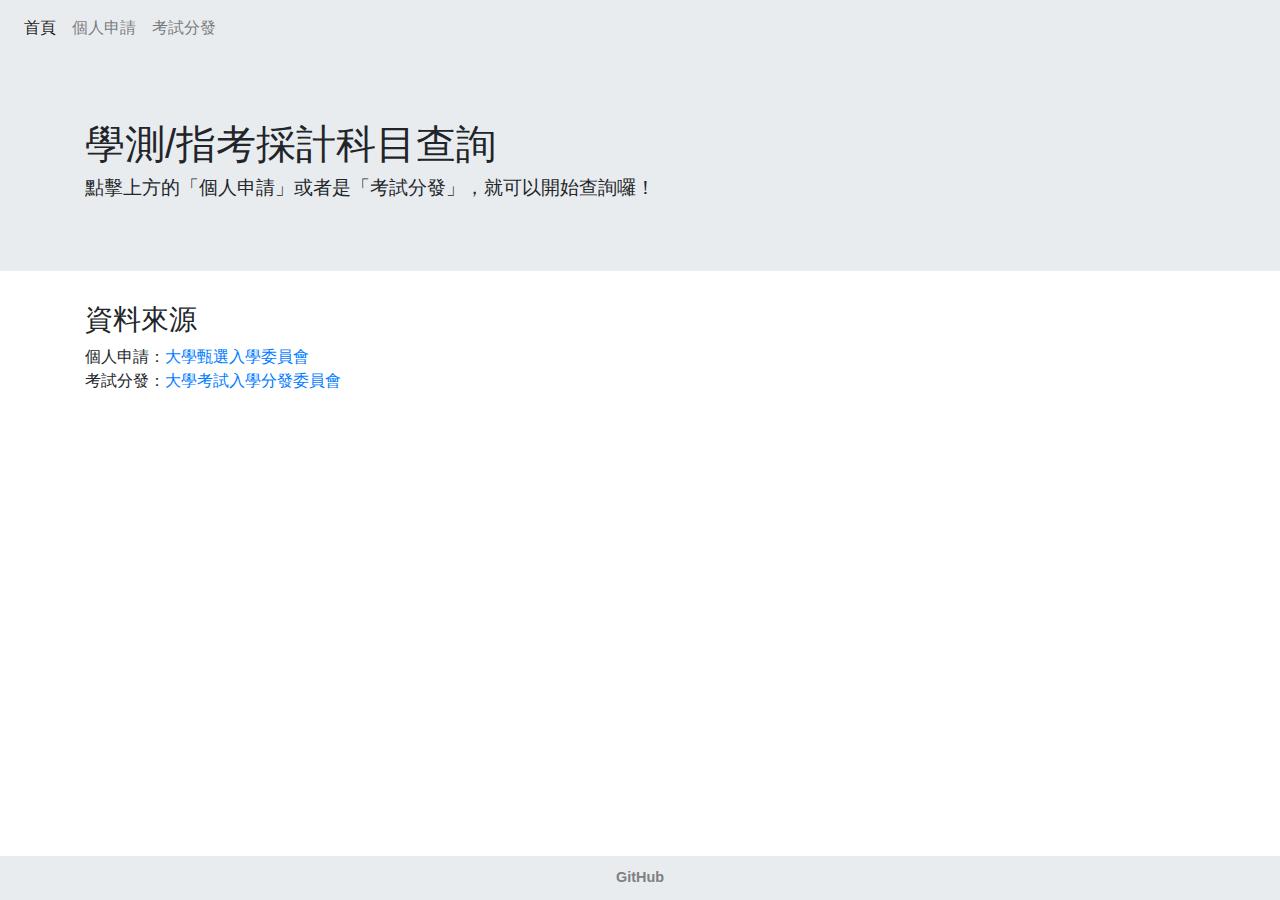
==== index.html @ ac46a6ac "remove unnecessary code" ====
<!DOCTYPE html>
<html lang="zh-Hant-TW">
<head>
  <!-- Global site tag (gtag.js) - Google Analytics -->
  <script async src="https://www.googletagmanager.com/gtag/js?id=UA-52378111-4"></script>
  <script>
    window.dataLayer = window.dataLayer || [];
    function gtag(){dataLayer.push(arguments);}
    gtag('js', new Date());

    gtag('config', 'UA-52378111-4');
  </script>

  <meta charset="UTF-8">
  <meta name="viewport" content="width=device-width, initial-scale=1.0">
  <meta http-equiv="X-UA-Compatible" content="IE=10; IE=9; IE=8; IE=7; IE=EDGE" />
  <meta name="description" content="還在苦惱要怎麼準備學測或指考嗎？使用這個簡單的小工具，能讓你清楚了解你想讀的科系採計哪些科目。">
  <link rel='shortcut icon' type='image/x-icon' href='/favicon.ico?v=bOME3jLmbj' />
  <title>學測/指考採計科目查詢</title>
  <link rel="canonical" href="https://apply.nctu.me"/>
  <!-- bootstrap, jquery and popper.js-->
  <link rel="stylesheet" href="https://maxcdn.bootstrapcdn.com/bootstrap/4.2.1/css/bootstrap.min.css">
  <script src="https://ajax.googleapis.com/ajax/libs/jquery/3.3.1/jquery.min.js"></script>
  <script src="https://cdnjs.cloudflare.com/ajax/libs/popper.js/1.14.6/umd/popper.min.js"></script>
  <script src="https://maxcdn.bootstrapcdn.com/bootstrap/4.2.1/js/bootstrap.min.js"></script>
  <!-- external css -->
  <link rel="stylesheet" href="css/common.css?v=2">
</head>
<body>
  <div class="content">
    <nav class="navbar navbar-expand navbar-light" style="background-color: #e9ecef;">
      <div class="navbar-nav">
        <a class="nav-item nav-link active" href="/">首頁</a>
        <a class="nav-item nav-link" href="apply.html">個人申請</a>
        <a class="nav-item nav-link" href="advanced.html">考試分發</a>
      </div>
    </nav>
    <div class="jumbotron jumbotron-fluid">
      <div class="container">
        <h1>學測/指考採計科目查詢</h1>
        <h2>點擊上方的「個人申請」或者是「考試分發」，就可以開始查詢囉！</h2>
      </div>
    </div>
    <div class="container">
      <h3>資料來源</h3>
      <p>
        個人申請：<a href="https://www.cac.edu.tw/">大學甄選入學委員會</a><br>
        考試分發：<a href="https://www.uac.edu.tw/">大學考試入學分發委員會</a>
      </p>
    </div>
  </div>
  <div class="footer">
    <a href="https://github.com/jacky030607/apply-tool">GitHub</a>
  </div>
</body>
</html>
---- css/common.css ----
@media screen and (max-width: 767px){
  h1 {
    font-size: 1.8rem;
  }
}

h2 {
  font-size: 1.2rem;
}

.jumbotron {
  background-color: #e9ecef !important;
}

.subject {
  text-align: center;
}

.collapsing {
    -webkit-transition: none;
    transition: none;
    display: none;
}

#table_result {
  table-layout: fixed;
  word-wrap: break-word;
}

html, body {
  height: 100%;
}
body {
  display: flex;
  flex-direction: column;
}
.content {
  flex: 1 0 auto;
}
.footer {
  flex-shrink: 0;
  padding: 0.7rem;
  color: rgb(128, 128, 128);
  font-size: 0.9rem;
  background-color: #e9ecef;
  text-align: center;
}
.footer > a {
  color: rgb(128, 128, 128);
  font-weight: bold;
}
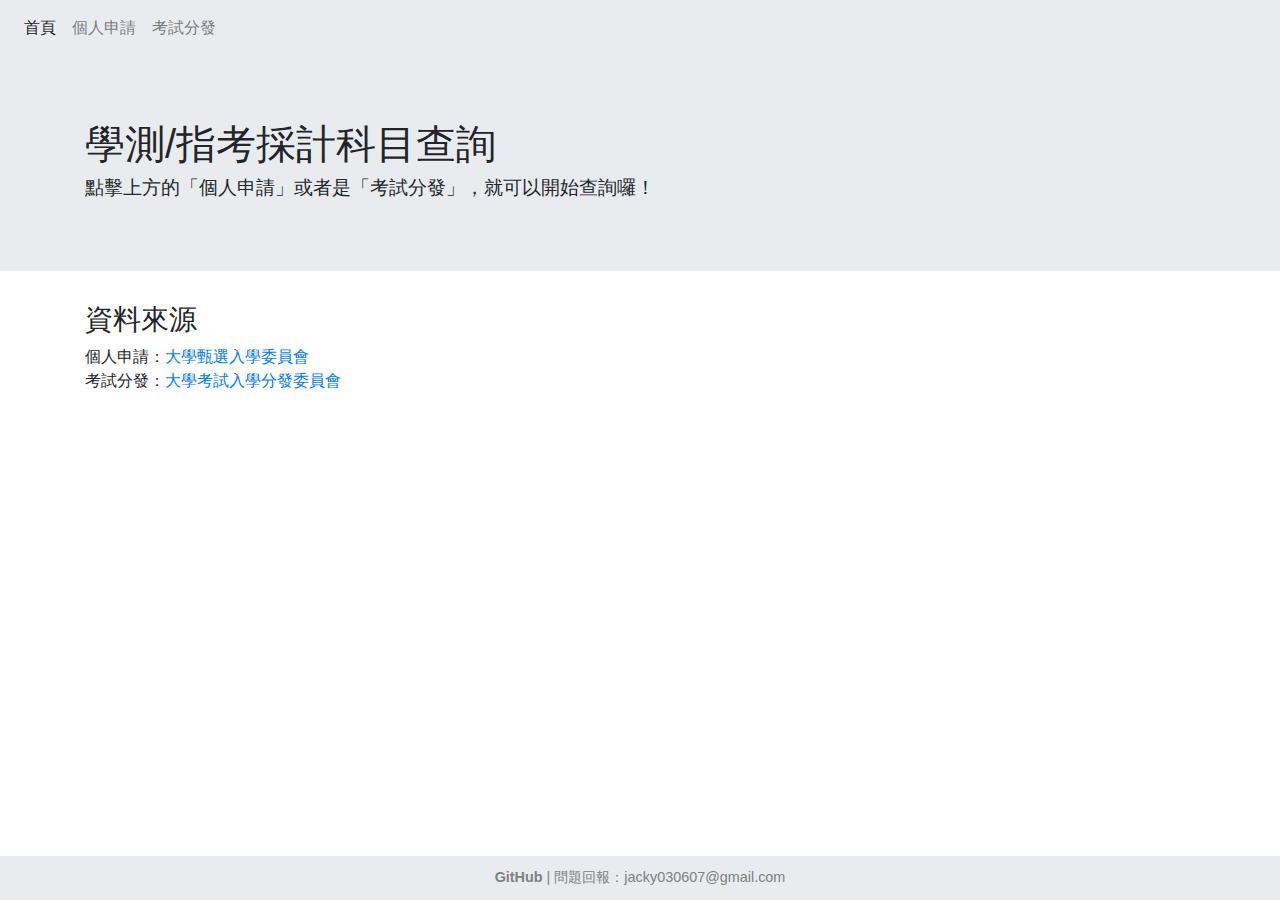
==== commit 039bf275: "add feedback" ====
--- a/index.html
+++ b/index.html
@@ -14,7 +14,7 @@
   <meta charset="UTF-8">
   <meta name="viewport" content="width=device-width, initial-scale=1.0">
   <meta http-equiv="X-UA-Compatible" content="IE=10; IE=9; IE=8; IE=7; IE=EDGE" />
-  <meta name="description" content="還在苦惱要怎麼準備學測或指考嗎？使用這個簡單的小工具，能讓你清楚了解你想讀的科系採計哪些科目。">
+  <meta name="description" content="面對學測或指考的到來，還在苦惱要將心力投注在哪些科系上嗎？這個簡單的小工具，能將雜亂的校系分則整理成可清楚易懂的表格。（資料版本：108學年度）">
   <link rel='shortcut icon' type='image/x-icon' href='/favicon.ico?v=bOME3jLmbj' />
   <title>學測/指考採計科目查詢</title>
   <link rel="canonical" href="https://apply.nctu.me"/>
@@ -50,7 +50,8 @@
     </div>
   </div>
   <div class="footer">
-    <a href="https://github.com/jacky030607/apply-tool">GitHub</a>
+    <a href="https://github.com/jacky030607/apply-tool">GitHub</a> |
+    問題回報：jacky030607@gmail.com
   </div>
 </body>
 </html>
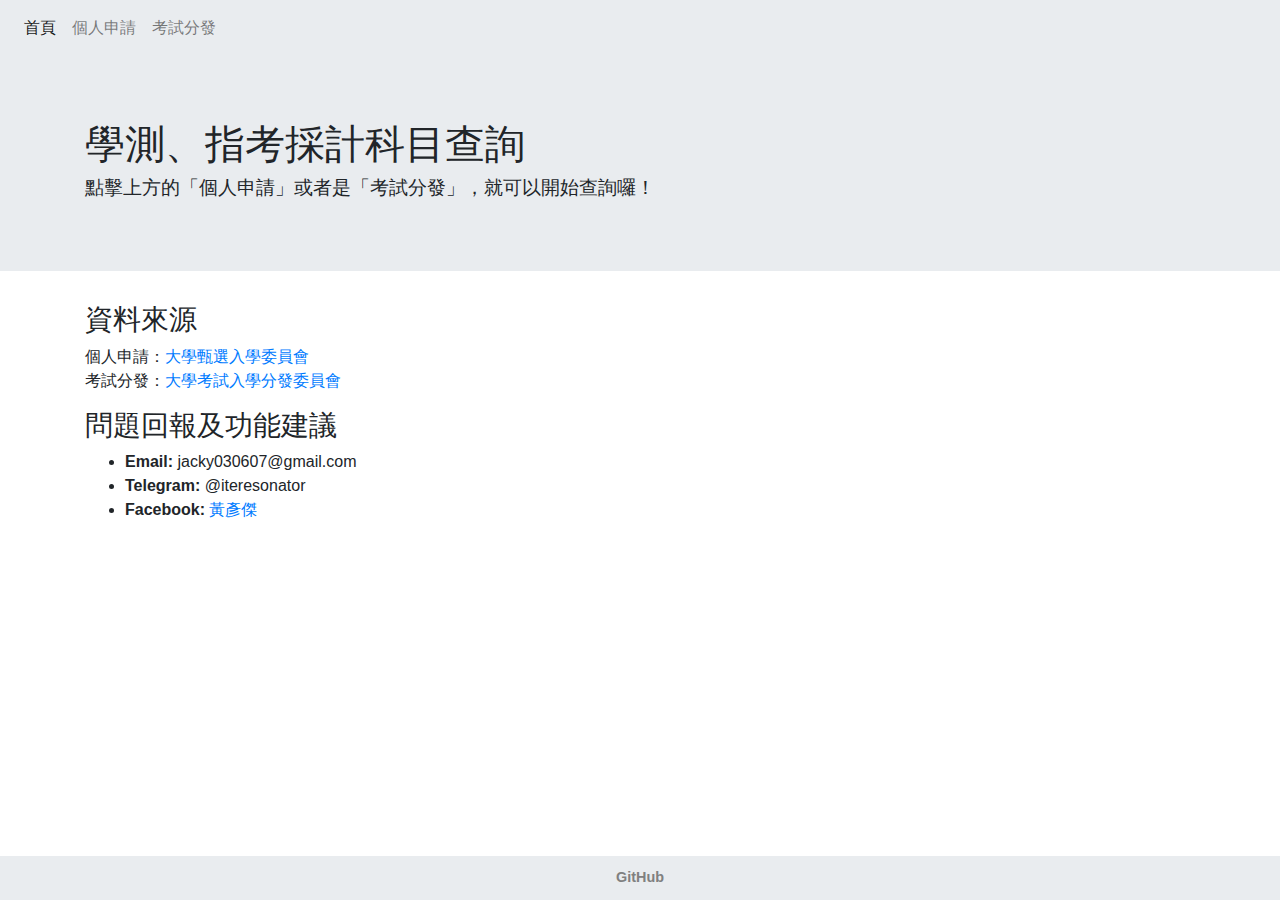
==== commit 91851be3: "Merge branch 'develop'" ====
--- a/index.html
+++ b/index.html
@@ -16,7 +16,7 @@
   <meta http-equiv="X-UA-Compatible" content="IE=10; IE=9; IE=8; IE=7; IE=EDGE" />
   <meta name="description" content="面對學測或指考的到來，還在苦惱要將心力投注在哪些科系上嗎？這個簡單的小工具，能將雜亂的校系分則整理成可清楚易懂的表格。（資料版本：108學年度）">
   <link rel='shortcut icon' type='image/x-icon' href='/favicon.ico?v=bOME3jLmbj' />
-  <title>學測/指考採計科目查詢</title>
+  <title>學測、指考採計科目查詢</title>
   <link rel="canonical" href="https://apply.nctu.me"/>
   <!-- bootstrap, jquery and popper.js-->
   <link rel="stylesheet" href="https://maxcdn.bootstrapcdn.com/bootstrap/4.2.1/css/bootstrap.min.css">
@@ -24,7 +24,7 @@
   <script src="https://cdnjs.cloudflare.com/ajax/libs/popper.js/1.14.6/umd/popper.min.js"></script>
   <script src="https://maxcdn.bootstrapcdn.com/bootstrap/4.2.1/js/bootstrap.min.js"></script>
   <!-- external css -->
-  <link rel="stylesheet" href="css/common.css?v=2">
+  <link rel="stylesheet" href="css/common.css?v=3">
 </head>
 <body>
   <div class="content">
@@ -37,21 +37,26 @@
     </nav>
     <div class="jumbotron jumbotron-fluid">
       <div class="container">
-        <h1>學測/指考採計科目查詢</h1>
+        <h1>學測、指考採計科目查詢</h1>
         <h2>點擊上方的「個人申請」或者是「考試分發」，就可以開始查詢囉！</h2>
       </div>
     </div>
     <div class="container">
       <h3>資料來源</h3>
       <p>
-        個人申請：<a href="https://www.cac.edu.tw/">大學甄選入學委員會</a><br>
-        考試分發：<a href="https://www.uac.edu.tw/">大學考試入學分發委員會</a>
+        個人申請：<a href="https://www.cac.edu.tw/" target="_blank">大學甄選入學委員會</a><br>
+        考試分發：<a href="https://www.uac.edu.tw/" target="_blank">大學考試入學分發委員會</a>
       </p>
+      <h3>問題回報及功能建議</h3>
+      <ul>
+        <li><b>Email:</b> jacky030607@gmail.com</li>
+        <li><b>Telegram:</b> @iteresonator</li>
+        <li><b>Facebook:</b> <a href="https://www.facebook.com/jacky030607" target="_blank">黃彥傑</a></li>
+      </ul>
     </div>
   </div>
   <div class="footer">
-    <a href="https://github.com/jacky030607/apply-tool">GitHub</a> |
-    問題回報：jacky030607@gmail.com
+    <a href="https://github.com/jacky030607/apply-tool" target="_blank">GitHub</a>
   </div>
 </body>
 </html>
--- a/css/common.css
+++ b/css/common.css
@@ -6,6 +6,16 @@
 
 h2 {
   font-size: 1.2rem;
+}
+
+#filterTable {
+  max-width: 700px;
+  text-align: center;
+}
+
+u.dotted{
+  border-bottom: 1px dashed #999;
+  text-decoration: none;
 }
 
 .jumbotron {
@@ -44,8 +54,9 @@
   font-size: 0.9rem;
   background-color: #e9ecef;
   text-align: center;
+  white-space: nowrap;
 }
 .footer > a {
   color: rgb(128, 128, 128);
   font-weight: bold;
-}
+}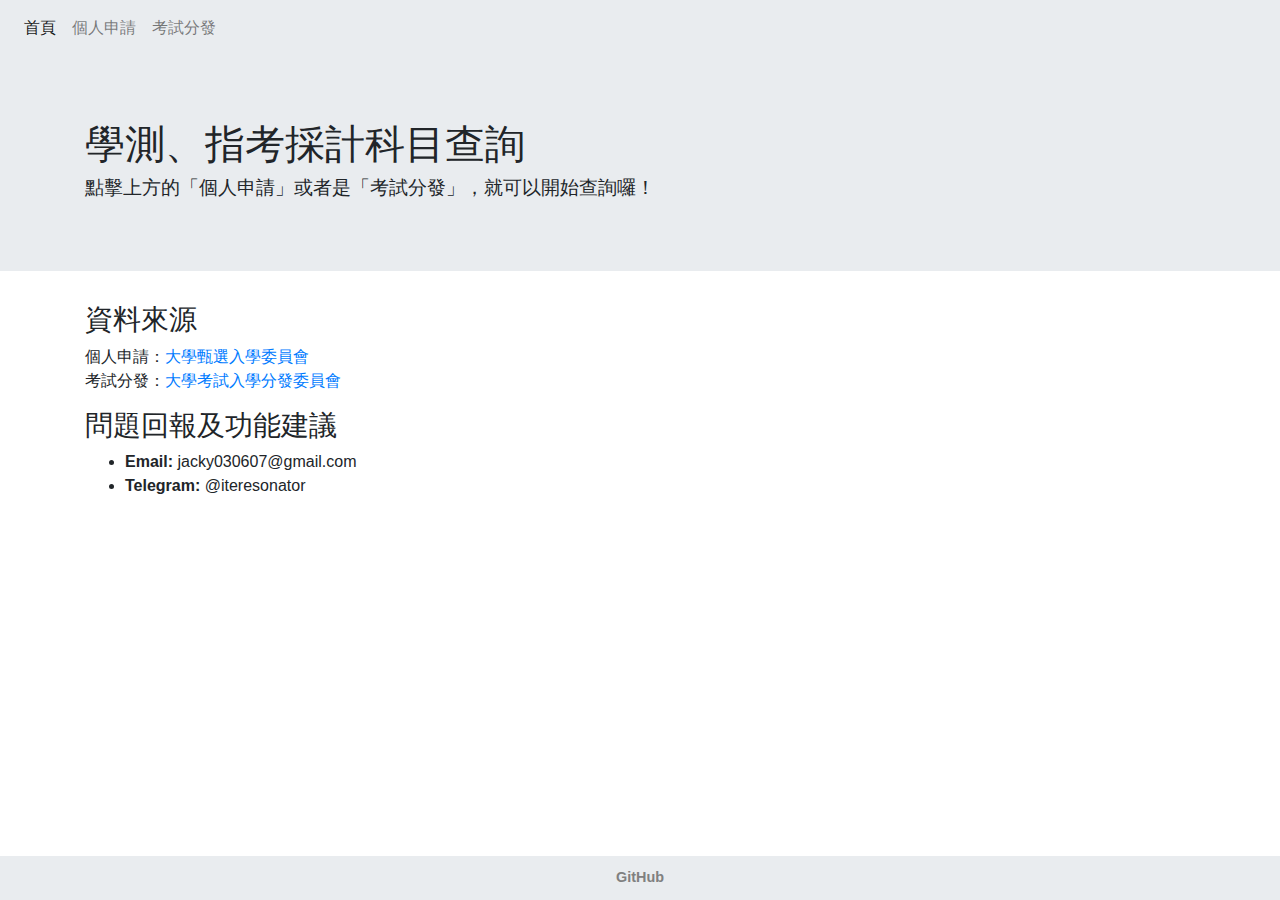
==== commit f8a567d1: "Update index.html" ====
--- a/index.html
+++ b/index.html
@@ -51,7 +51,6 @@
       <ul>
         <li><b>Email:</b> jacky030607@gmail.com</li>
         <li><b>Telegram:</b> @iteresonator</li>
-        <li><b>Facebook:</b> <a href="https://www.facebook.com/jacky030607" target="_blank">黃彥傑</a></li>
       </ul>
     </div>
   </div>
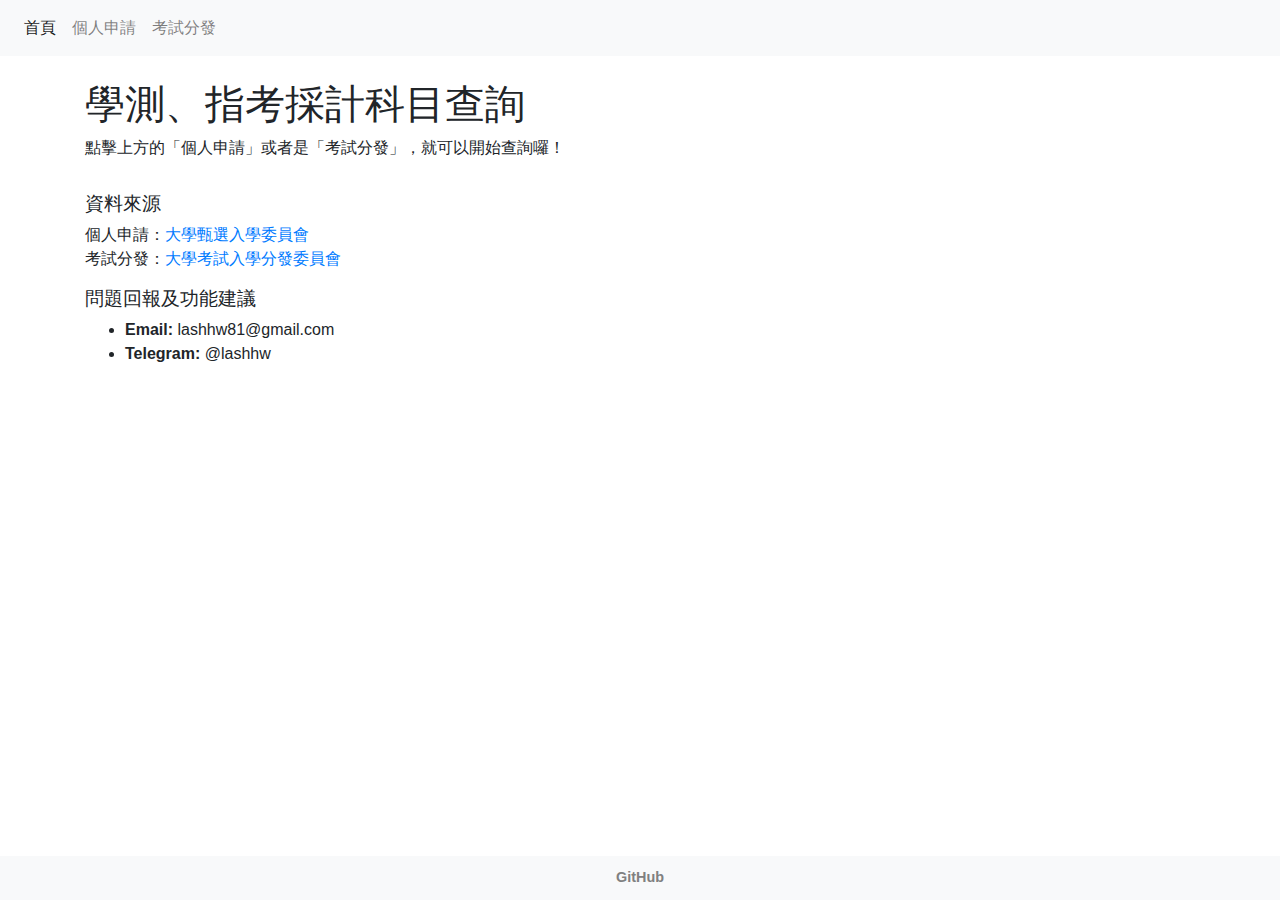
==== commit 5754775f: "transfer ownership" ====
--- a/index.html
+++ b/index.html
@@ -14,7 +14,7 @@
   <meta charset="UTF-8">
   <meta name="viewport" content="width=device-width, initial-scale=1.0">
   <meta http-equiv="X-UA-Compatible" content="IE=10; IE=9; IE=8; IE=7; IE=EDGE" />
-  <meta name="description" content="面對學測或指考的到來，還在苦惱要將心力投注在哪些科系上嗎？這個簡單的小工具，能將雜亂的校系分則整理成可清楚易懂的表格。（資料版本：108學年度）">
+  <meta name="description" content="109 學測個人申請、指考考試入學採計科目及檢定標準綜合查詢小工具。">
   <link rel='shortcut icon' type='image/x-icon' href='/favicon.ico?v=bOME3jLmbj' />
   <title>學測、指考採計科目查詢</title>
   <link rel="canonical" href="https://apply.nctu.me"/>
@@ -24,38 +24,37 @@
   <script src="https://cdnjs.cloudflare.com/ajax/libs/popper.js/1.14.6/umd/popper.min.js"></script>
   <script src="https://maxcdn.bootstrapcdn.com/bootstrap/4.2.1/js/bootstrap.min.js"></script>
   <!-- external css -->
-  <link rel="stylesheet" href="css/common.css?v=3">
+  <link rel="stylesheet" href="css/common.css?v=4">
 </head>
 <body>
   <div class="content">
-    <nav class="navbar navbar-expand navbar-light" style="background-color: #e9ecef;">
+    <nav class="navbar navbar-expand navbar-light bg-light">
       <div class="navbar-nav">
         <a class="nav-item nav-link active" href="/">首頁</a>
         <a class="nav-item nav-link" href="apply.html">個人申請</a>
         <a class="nav-item nav-link" href="advanced.html">考試分發</a>
       </div>
     </nav>
-    <div class="jumbotron jumbotron-fluid">
-      <div class="container">
-        <h1>學測、指考採計科目查詢</h1>
-        <h2>點擊上方的「個人申請」或者是「考試分發」，就可以開始查詢囉！</h2>
-      </div>
+    <div class="container pt-4 pb-3">
+      <h1>學測、指考採計科目查詢</h1>
+      <p>點擊上方的「個人申請」或者是「考試分發」，就可以開始查詢囉！</p>
     </div>
+
     <div class="container">
-      <h3>資料來源</h3>
+      <h2>資料來源</h2>
       <p>
         個人申請：<a href="https://www.cac.edu.tw/" target="_blank">大學甄選入學委員會</a><br>
         考試分發：<a href="https://www.uac.edu.tw/" target="_blank">大學考試入學分發委員會</a>
       </p>
-      <h3>問題回報及功能建議</h3>
+      <h2>問題回報及功能建議</h2>
       <ul>
-        <li><b>Email:</b> jacky030607@gmail.com</li>
-        <li><b>Telegram:</b> @iteresonator</li>
+        <li><b>Email:</b> lashhw81@gmail.com</li>
+        <li><b>Telegram:</b> @lashhw</li>
       </ul>
     </div>
   </div>
-  <div class="footer">
-    <a href="https://github.com/jacky030607/apply-tool" target="_blank">GitHub</a>
+  <div class="footer bg-light">
+    <a href="https://github.com/lashhw/applytool" target="_blank">GitHub</a>
   </div>
 </body>
 </html>
--- a/css/common.css
+++ b/css/common.css
@@ -1,6 +1,6 @@
 @media screen and (max-width: 767px){
   h1 {
-    font-size: 1.8rem;
+    font-size: 1.4rem;
   }
 }
 
